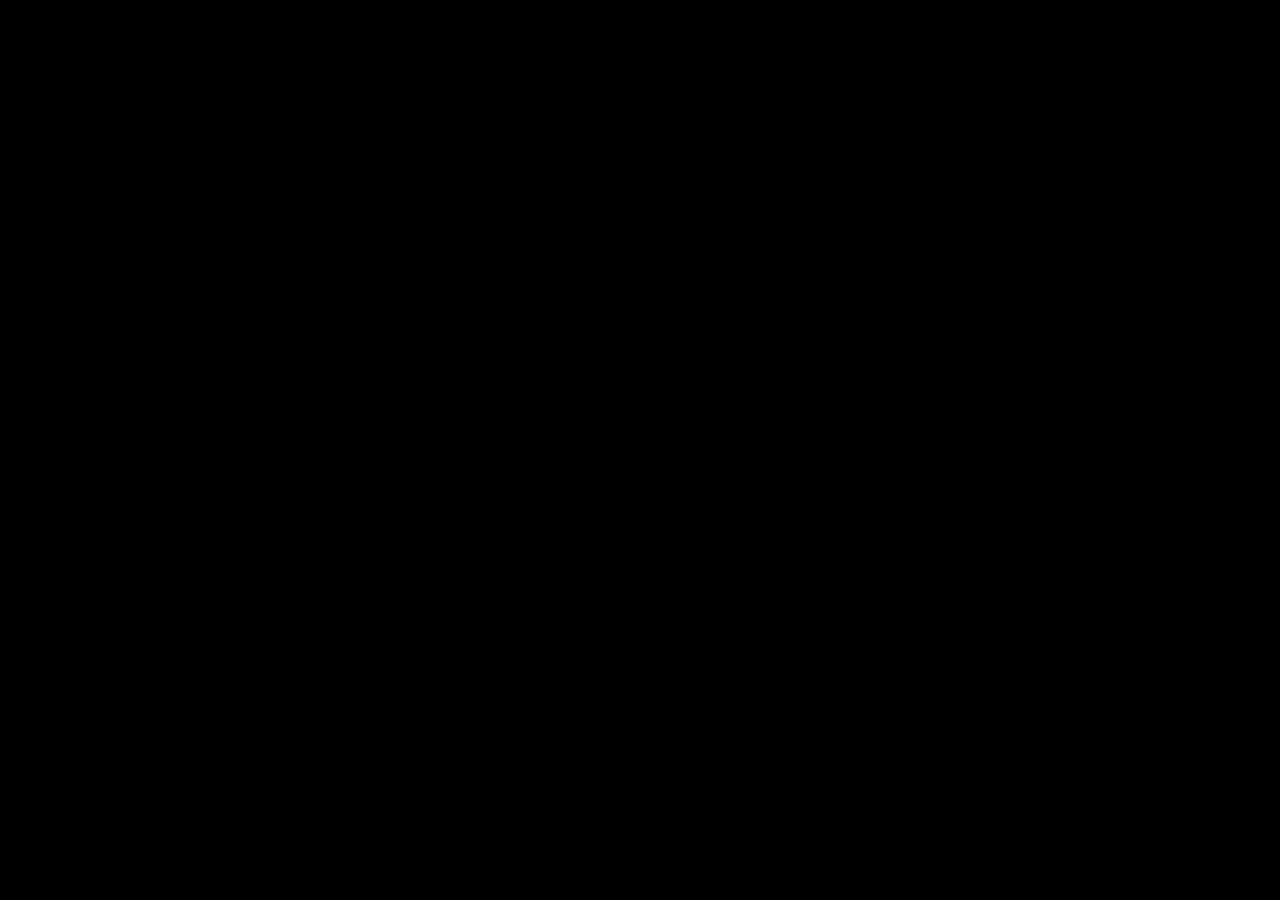
==== index.html @ 72f7cf82 "MAKE IT BLACK" ====
<!DOCTYPE html>

 <head>
 
	<title>ShaderX Studios - Home</title>
	
	<link href="CSS/style.css" rel="stylesheet" />
	
	<link rel="icon" 
      type="image/png" 
      href="https://yt3.ggpht.com/-5VeWjUOGGpY/AAAAAAAAAAI/AAAAAAAAAAA/5YCzcuk9Q0Q/s900-c-k-no/photo.jpg">
	
 </head>
 
 
 <body>
 

 
 </body>
---- CSS/style.css ----
body {
	background-color:black;
}
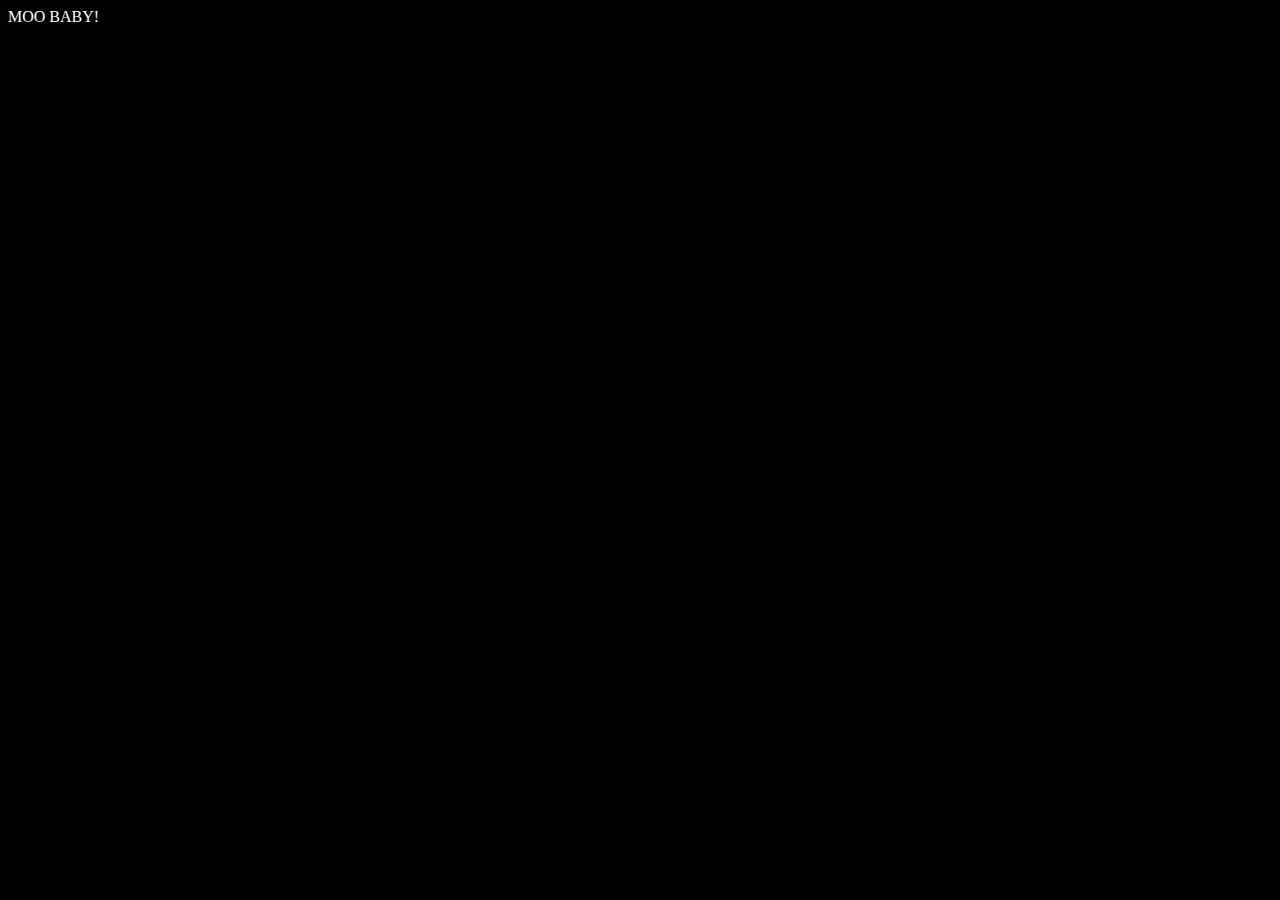
==== commit b4b565d4: "Derp" ====
--- a/index.html
+++ b/index.html
@@ -9,12 +9,16 @@
 	<link rel="icon" 
       type="image/png" 
       href="https://yt3.ggpht.com/-5VeWjUOGGpY/AAAAAAAAAAI/AAAAAAAAAAA/5YCzcuk9Q0Q/s900-c-k-no/photo.jpg">
+	  
+	  <meta charset="utf-8">
 	
  </head>
  
  
  <body>
  
-
+	<div class="TopOfPage">
+		MOO BABY!
+	</div>
  
  </body>--- a/CSS/style.css
+++ b/CSS/style.css
@@ -1,3 +1,10 @@
+@font-face {
+	font-family:barkentina;
+	src:url("Resources/Fonts/Barkentina1.ttf");
+}
+
 body {
 	background-color:black;
-}+	color:white;
+	font-family:barkentina;
+}
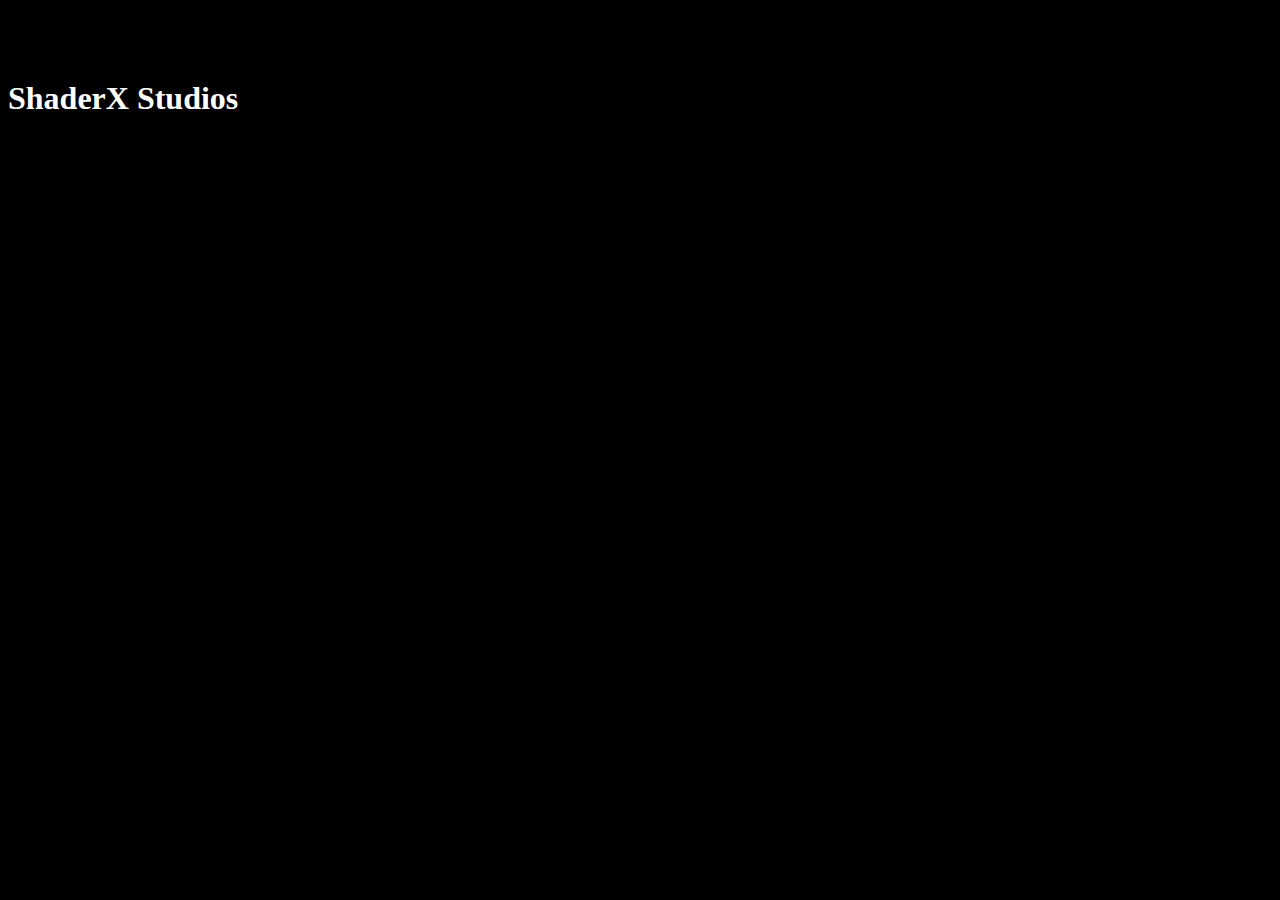
==== commit 0200e988: "NOPE" ====
--- a/index.html
+++ b/index.html
@@ -1,6 +1,13 @@
  <!DOCTYPE html>
 
  <head>
+ 
+		<style>
+	@font-face {
+	font-family:barkentina;
+	src:url("Resources\Fonts\Barkentina1.ttf") format("truetype");
+}
+</style>
  
 	<title>ShaderX Studios - Home</title>
 	
@@ -18,7 +25,7 @@
  <body>
  
 	<div class="TopOfPage">
-		MOO BABY!
+		<h1>ShaderX Studios</h1>
 	</div>
  
  </body>--- a/CSS/style.css
+++ b/CSS/style.css
@@ -1,10 +1,20 @@
-@font-face {
-	font-family:barkentina;
-	src:url("Resources/Fonts/Barkentina1.ttf");
+#@font-face {
+#	font-family:barkentina;
+#	src:url("Resources\Fonts\Barkentina1.ttf") format("truetype");
 }
 
 body {
 	background-color:black;
 	color:white;
-	font-family:barkentina;
+	#font-family:barkentina;
 }
+#h1, h2, h3, h4, h5, h6 {
+#	font-family:barkentina;
+#	
+}
+
+.TopOfPage {
+	margin-top:80px;
+	margin-right:700px;
+	background-image: url("Resources\Images\headercode.png");
+}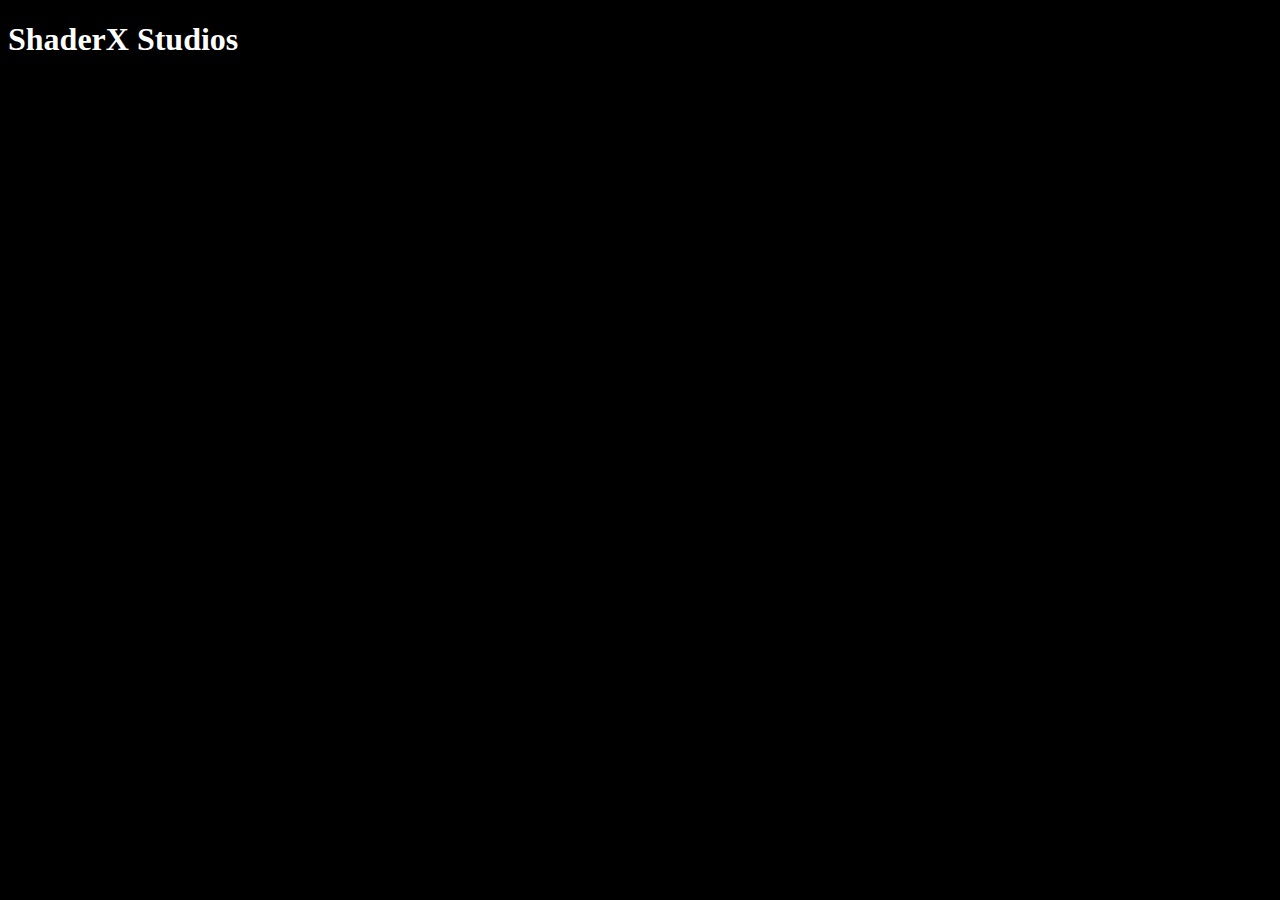
==== commit 04e9af5e: "Coomet" ====
--- a/index.html
+++ b/index.html
@@ -2,12 +2,12 @@
 
  <head>
  
-		<style>
-	@font-face {
-	font-family:barkentina;
-	src:url("Resources\Fonts\Barkentina1.ttf") format("truetype");
-}
-</style>
+	<style>
+		@font-face {
+		font-family:barkentina;
+		src:url("Resources\Fonts\Barkentina1.ttf") format("truetype");
+	}
+	</style>
  
 	<title>ShaderX Studios - Home</title>
 	
@@ -24,8 +24,11 @@
  
  <body>
  
-	<div class="TopOfPage">
-		<h1>ShaderX Studios</h1>
+	<div class="header">
+		<h1 class="headerimg">ShaderX Studios</h1>
+		
 	</div>
+	
+	
  
  </body>--- a/CSS/style.css
+++ b/CSS/style.css
@@ -13,8 +13,13 @@
 #	
 }
 
-.TopOfPage {
-	margin-top:80px;
-	margin-right:700px;
-	background-image: url("Resources\Images\headercode.png");
+.header {
+	margin-right:50px;
+	background-image: url("");
+	text-align:top;
+	text-align:;
+}
+
+.headerimg {
+	background-image: url("https://lh3.googleusercontent.com/-dmRmIzftLA8/VtzbFlkQB4I/AAAAAAAAHt4/RZrqG8sRB6A/s400/2016-03-06.jpg")
 }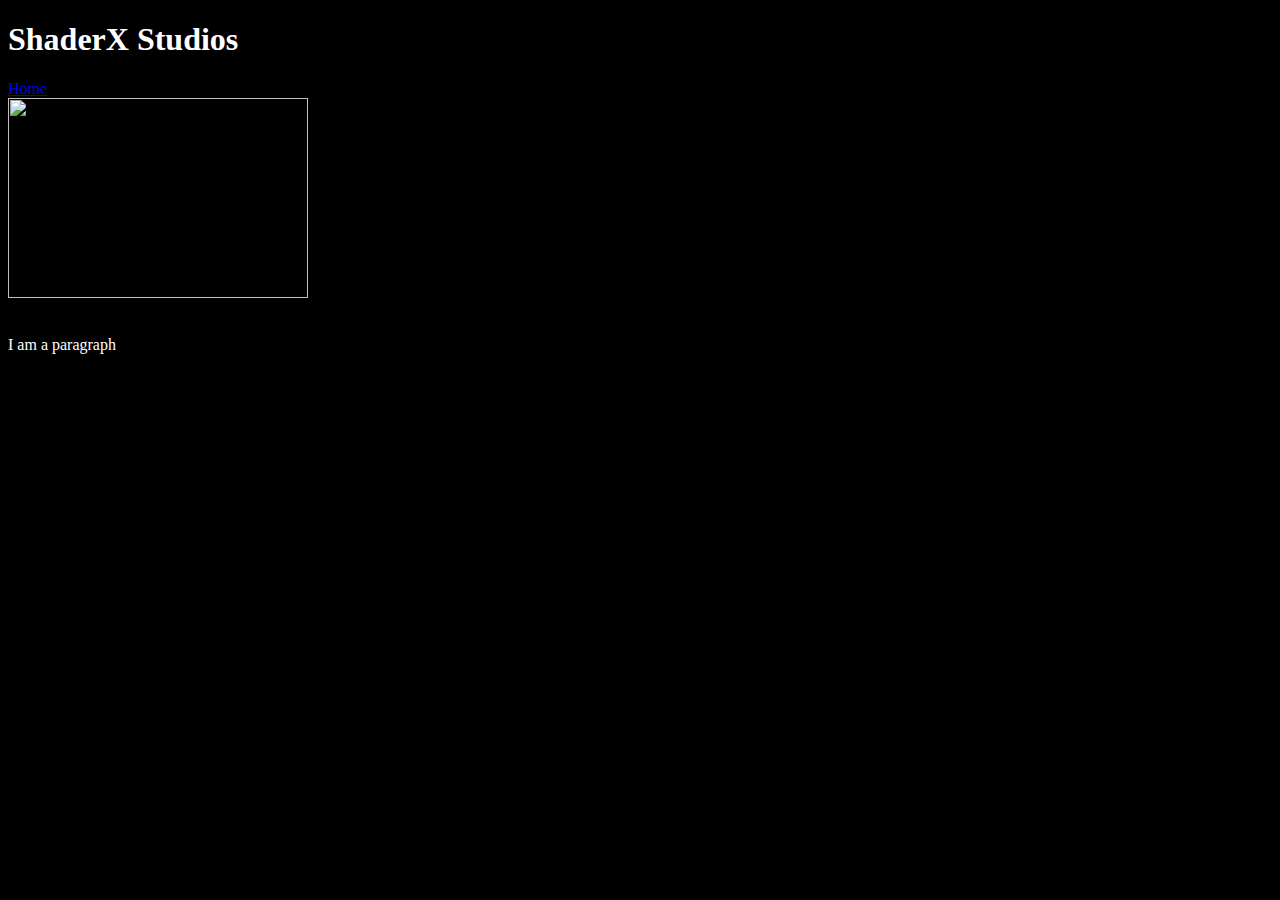
==== commit 23d94f3f: "V.1" ====
--- a/index.html
+++ b/index.html
@@ -24,11 +24,21 @@
  
  <body>
  
-	<div class="header">
-		<h1 class="headerimg">ShaderX Studios</h1>
-		
+	<h1>ShaderX Studios</h1>
+ 
+	<div class="navbttns">
+	
+	<a href="index.html" class="button">Home</a>
+	
 	</div>
 	
+	<div class="content">
 	
+		<img src="Resources\Images\spoon.jpg" style="width:300px; height:200px;" />
+		<br>
+		<br>
+		<p>I am a paragraph</p>
+	
+	</div>
  
  </body>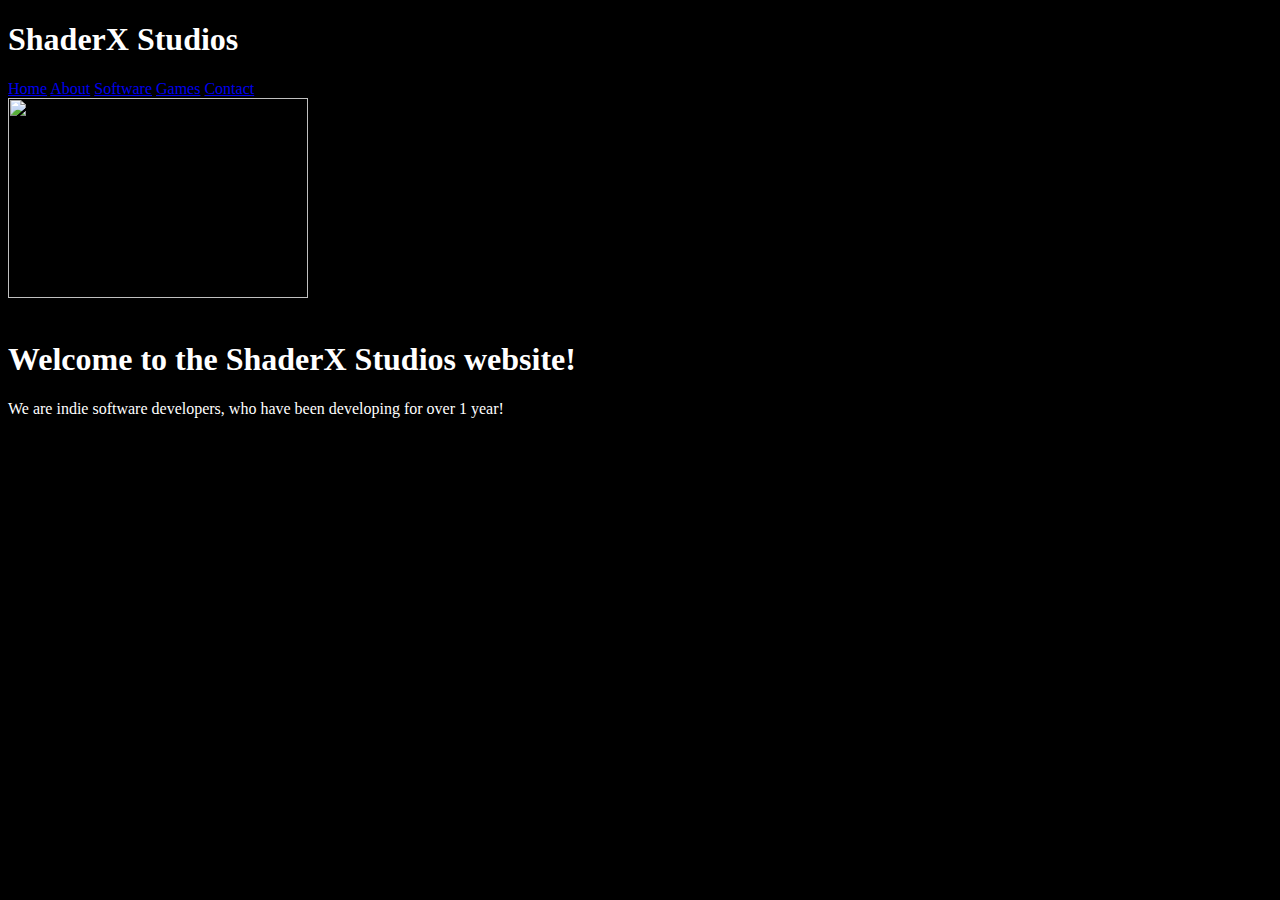
==== commit 619947ac: "FixedThings" ====
--- a/index.html
+++ b/index.html
@@ -30,6 +30,16 @@
 	
 	<a href="index.html" class="button">Home</a>
 	
+	<a href="about.html" class="button">About</a>
+	
+	<a href="software.html" class="button">Software</a>
+	
+	<a href="games.html" class="button">Games</a>
+	
+	<a href="contact.html" class="button">Contact</a>
+	
+	
+	
 	</div>
 	
 	<div class="content">
@@ -37,7 +47,8 @@
 		<img src="Resources\Images\spoon.jpg" style="width:300px; height:200px;" />
 		<br>
 		<br>
-		<p>I am a paragraph</p>
+		<h1>Welcome to the ShaderX Studios website!</h1>
+		<p>We are indie software developers, who have been developing for over 1 year!</p>
 	
 	</div>
  
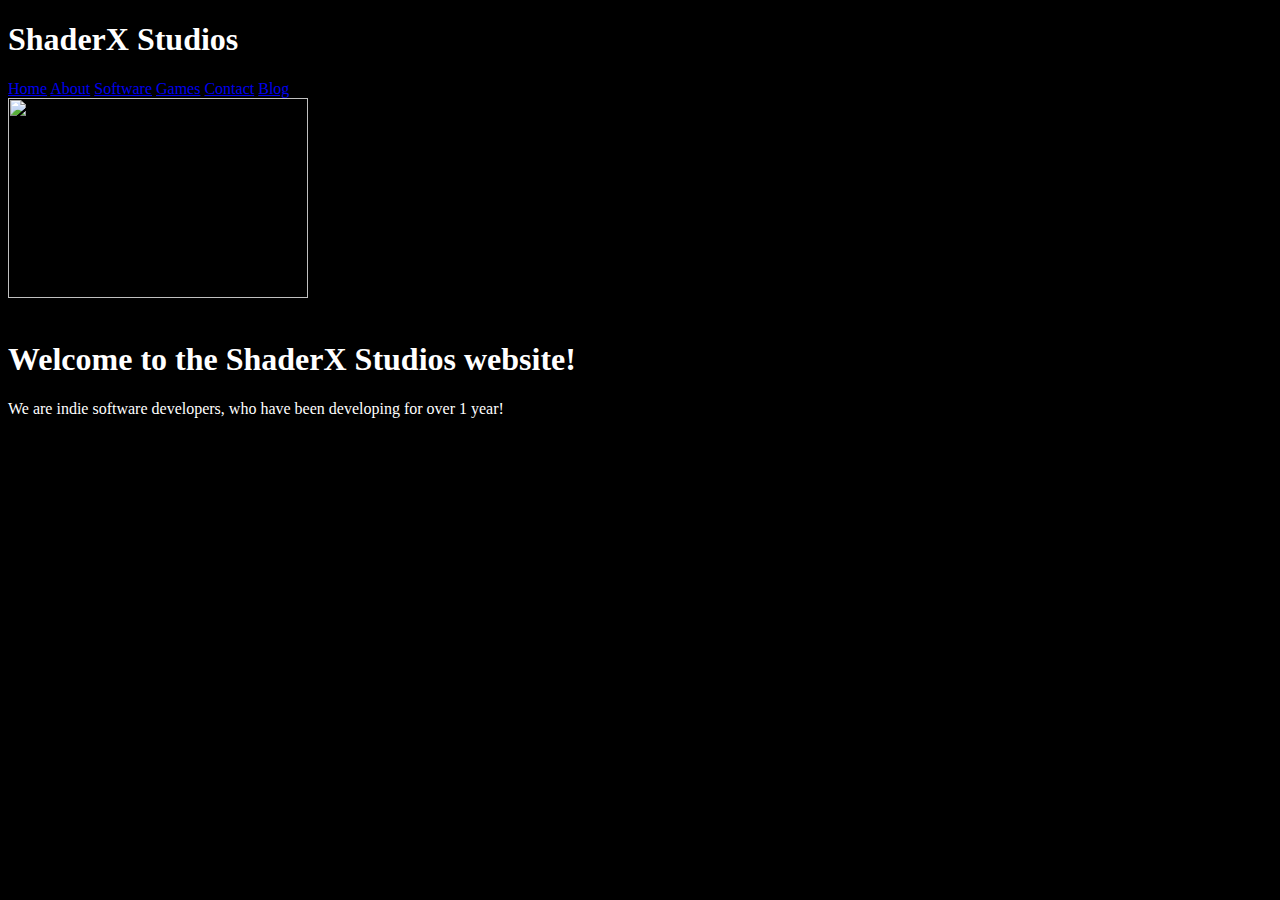
==== commit b794d4f6: "Bloge?!?!?" ====
--- a/index.html
+++ b/index.html
@@ -38,6 +38,8 @@
 	
 	<a href="contact.html" class="button">Contact</a>
 	
+	<a href="blog.html" class="button">Blog</a>
+	
 	
 	
 	</div>
